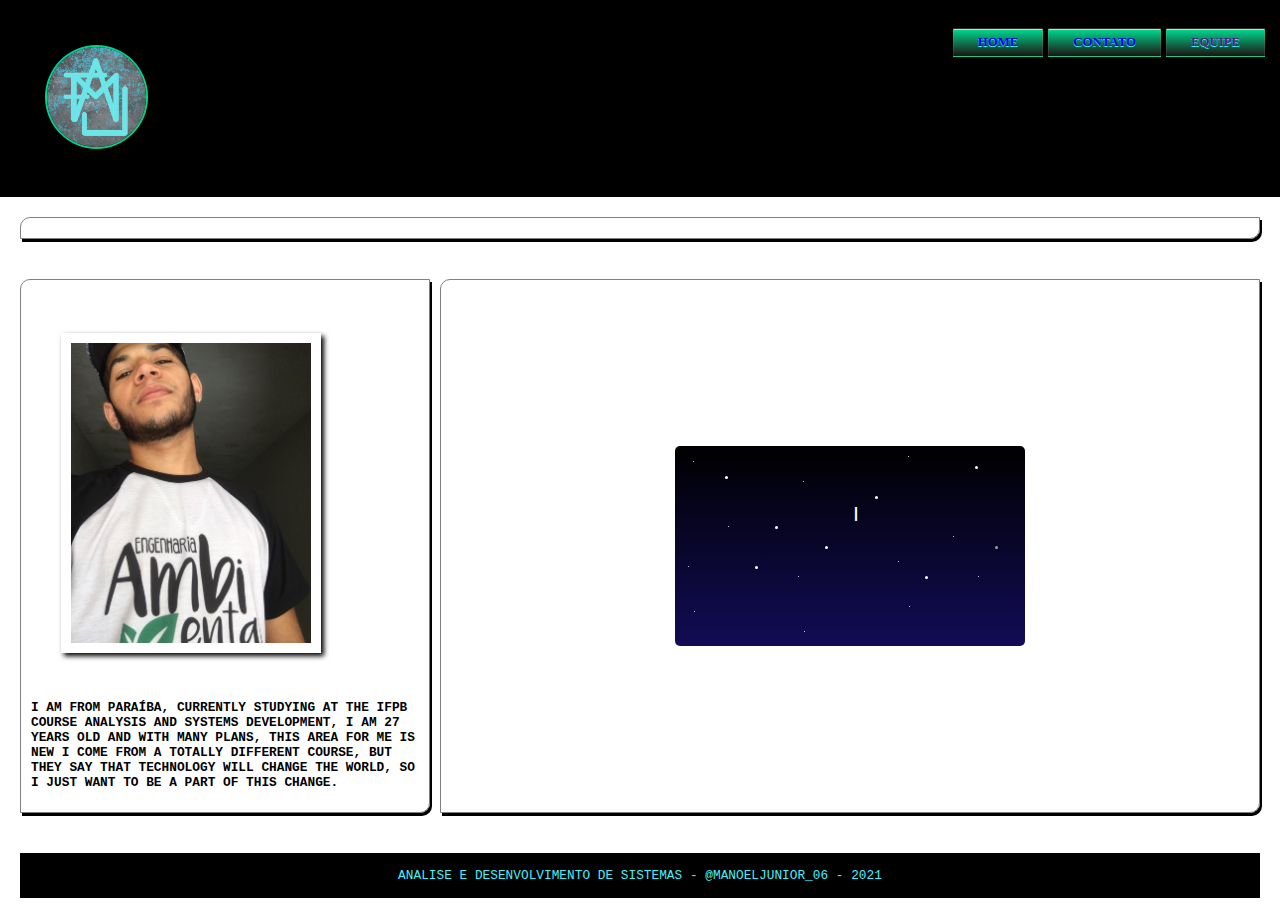
==== index.html @ 71e323c8 "Update index.html" ====
<!DOCTYPE html>
<html lang="en">
  <head>
    <meta charset="UTF-8" />
    <meta name="viewport" content="width=device-width, initial-scale=1.0" />
    <meta http-equiv="X-UA-Compatible" content="ie=edge" />
    <title>Static Template</title>
    <link rel="stylesheet" type="text/css" href="pagina.css" />
  </head>
  <body>
    <div id="menu">
      <div id="logo">
        <img src="img/type3.PNG" />
      </div>
      <div id="navegacao">
        <ul>
          <li class="btn"><a href="index.html"> Home </a></li>
          <li class="btn"><a href="contato.html"> Contato</a></li>
          <li class="btn"><a href="">Equipe</a></li>
        </ul>
      </div>
    </div>
    <div id="grid">
      <div>
        <a></a>
      </div>
    </div>
    <div id="grid-1">
      <div id="conteudo">
        <b>
        <p>Manoel Avelino Ferreira Junior</p>
        <p>06/06/1994</p>
        <p>São Francisco-PB</p>
        </b>
        <p>
          <img src="img/PPCM5891.JPG" />
        </p>
        <p>
          <b>
             I am from Paraíba, currently studying at the IFPB course Analysis and Systems Development,
            I am 27 years old and with many plans, 
            this area for me is new I come from a totally different course,
            but they say that technology will change the world, 
            so I just want to be a part of this change.
          </b>
        </p>
      </div>
      <div id="conteudo-1">
        <div class="container">
          <div class="stars"></div>
          <div class="stars2"></div>
          <h3>
            @manoeljunior_06 amateur developer!
                 follow on instagram
          </h3>
        </div>
      </div>
    </div>
    <footer>
      Analise e Desenvolvimento de Sistemas - @manoeljunior_06 - 2021
    </footer>
    <script>
      function typeWriter(element) {
        const textArray = element.innerHTML.split("");
        element.innerHTML = "";
        textArray.forEach(function (letra, i) {
          setTimeout(() => (element.innerHTML += letra), 80 * i);
        });
      }
      const manoel = document.querySelector("h3");
      typeWriter(manoel);

      typeWriter(document.querySelector("b"));
    </script>
  </body>
</html>
---- pagina.css ----
body {
  margin: 0;
  font-family: sans-serif;
  font-size: 80%;
  font-weight: 500;
  text-transform: uppercase;
  /* letter-spacing: 3px; */
}
body {
  background-image: url("https://jonasmuthoni.com/blog/wp-content/uploads/2021/04/What_is_Information_Technology-1536x838.jpg");
  background-position: top;
  background-repeat: no-repeat;
  background-size: cover;
  background-attachment: fixed;
}

#menu {
  display: flex;
  padding: 15px;
  background-color: black;
  justify-content: space-between;
  color: white;
  grid-template-columns: 3fr 3fr;
}

p{
  font-family: "Courier New", Courier, monospace;
  color: black;
}
@media (max-width: 514px) {
  #menu {
    flex-direction: column;
  }

  #navegacao ul {
    flex-direction: column;
    margin: 0;
    margin-top: 15px;
    gap: 5px;
    padding: 0;
  }
}
#logo img {
  height: 100px;
  height: 100px;
  border-radius: 50%;
  border: 2px solid #00d18b;
}
img {
  max-width: 100%;
  width: auto;
  height: auto;
  margin: 30px;
  padding: 0px;
}

#navegacao {
  color: rgb(0, 0, 0);
}

#navegacao ul {
  list-style: none;
  display: flex;
  gap: 5px;
}

#navegacao ul li {
  /* border: 1px solid red;
  padding: 10px;
  border-radius: 5px; */
  /* width: 150px; */
}
.btn a {
  text-decoration: none;
}

.btn {
  box-shadow: inset 0px 1px 0px 0px #d2dbd6;
  background: linear-gradient(to bottom, #00d18b 5%, #0000001f 100%);
  background-color: #e7938d25;
  /* border-radius: 6px; */
  border: 1px solid #e29e9823;
  display: inline-block;
  color: #ffffff;
  font-family: Cambria, Cochin, Georgia, Times, "Times New Roman", serif;
  /* font-size: 15px; */
  font-weight: bold;
  padding: 6px 24px;
  text-decoration: none;
  text-shadow: 0px 1px 0px #43effc;
  text-align: center;
}
.btn:hover {
  background: linear-gradient(to bottom, #a7292928 5%, #43effc 100%);
  background-color: #43effc;
}
.btn:active {
  position: relative;
  top: 1px;
}

#grid {
  display: grid;
  border-radius: 10px;
  padding: 20px;
  gap: 10px;
}
#grid > div {
  background-color: rgba(255, 255, 255, 0.8);
  padding: 10px;
  border: 1px solid gray;
  border-radius: 10px 0px 10px 0px;
  box-shadow: 2px 3px #000;
}

#grid-1 {
  display: grid;
  border-radius: 10px;
  padding: 20px;
  gap: 10px;
  grid-template-columns: 5fr 10fr;
}

@media (max-width: 768px) {
  #grid-1 {
    grid-template-columns: 1fr;
    grid-template-rows: 1fr 1fr;
  }
}

#grid-1 > div {
  background-color: rgba(255, 255, 255, 0.8);
  padding: 10px;
  border: 1px solid gray;
  border-radius: 10px 0px 10px 0px;
  box-shadow: 2px 3px #000;
}

#conteudo img {
  max-width: 600px;
  max-height: 300px;
  text-align: center;
  border: 10px solid white;
  box-shadow: 3px 3px 5px #000;
}
#conteudo-1 {
  display: grid;
  text-align: center;
}

.container {
  display: flex;
  margin: auto;
  width: 350px;
  height: 200px;
  background: linear-gradient(0, #120c56, #000000);
  border-radius: 5px;
}
.stars {
  position: relative;
  width: 3px;
  height: 3px;
  border-radius: 50%;
  box-shadow: 50px 30px white, 100px 80px white, 80px 120px white,
    300px 20px white, 250px 130px white, 200px 50px white, 150px 100px white,
    320px 100px rgb(177, 156, 156);
  animation: anim-stars 15s linear infinite;
}
@keyframes anim-stars {
  from {
    transform: translateY(20px);
  }
  to {
    transform: translateY(-20px);
  }
}
.stars::after {
  content: "";
  position: relative;
  top: 150px;
  width: 3px;
  height: 3px;
  border-radius: 50%;
  box-shadow: 50px 30px white, 100px 80px white, 80px 120px white,
    300px 20px white, 250px 130px white, 200px 50px white, 150px 100px white,
    320px 100px white;
}
.stars2 {
  position: relative;
  width: 1px;
  height: 1px;
  border-radius: 50%;
  box-shadow: 15px 15px white, 125px 35px white, 50px 80px white,
    10px 120px white, 275px 90px white, 230px 10px white, 120px 130px white,
    300px 130px white, 220px 115px white;
  animation: anim-stars 20s linear infinite;
}
.stars2::after {
  content: " ";
  position: absolute;
  top: 150px;
  width: 1px;
  height: 1px;
  border-radius: 50%;
  box-shadow: 15px 15px white, 125px 35px white, 50px 80px white,
    10px 120px white, 275px 90px white, 230px 10px white, 120px 130px white,
    300px 130px white, 220px 115px white;
}

h3 {
  max-width: 480px;
  text-align: center;
  justify-content: center;
  margin: 60px auto;
  font-family: "Courier New", Courier, monospace;
  color: white;
}
h3::after {
  content:"|";
  opacity: 1;
  margin-left: 8px;
  display: inline-block;
  animation: blink.7s infinite;
}
@keyframes blink {
  0%,
  100% {
    opacity: 1;
  }
  50% {
    opacity: 0;
  }
}

footer {
  font-family: "Courier New", Courier, monospace;
  text-align: center;
  margin: 20px;
  padding: 15px;
  color: #43effc;
  background-color: black;
}
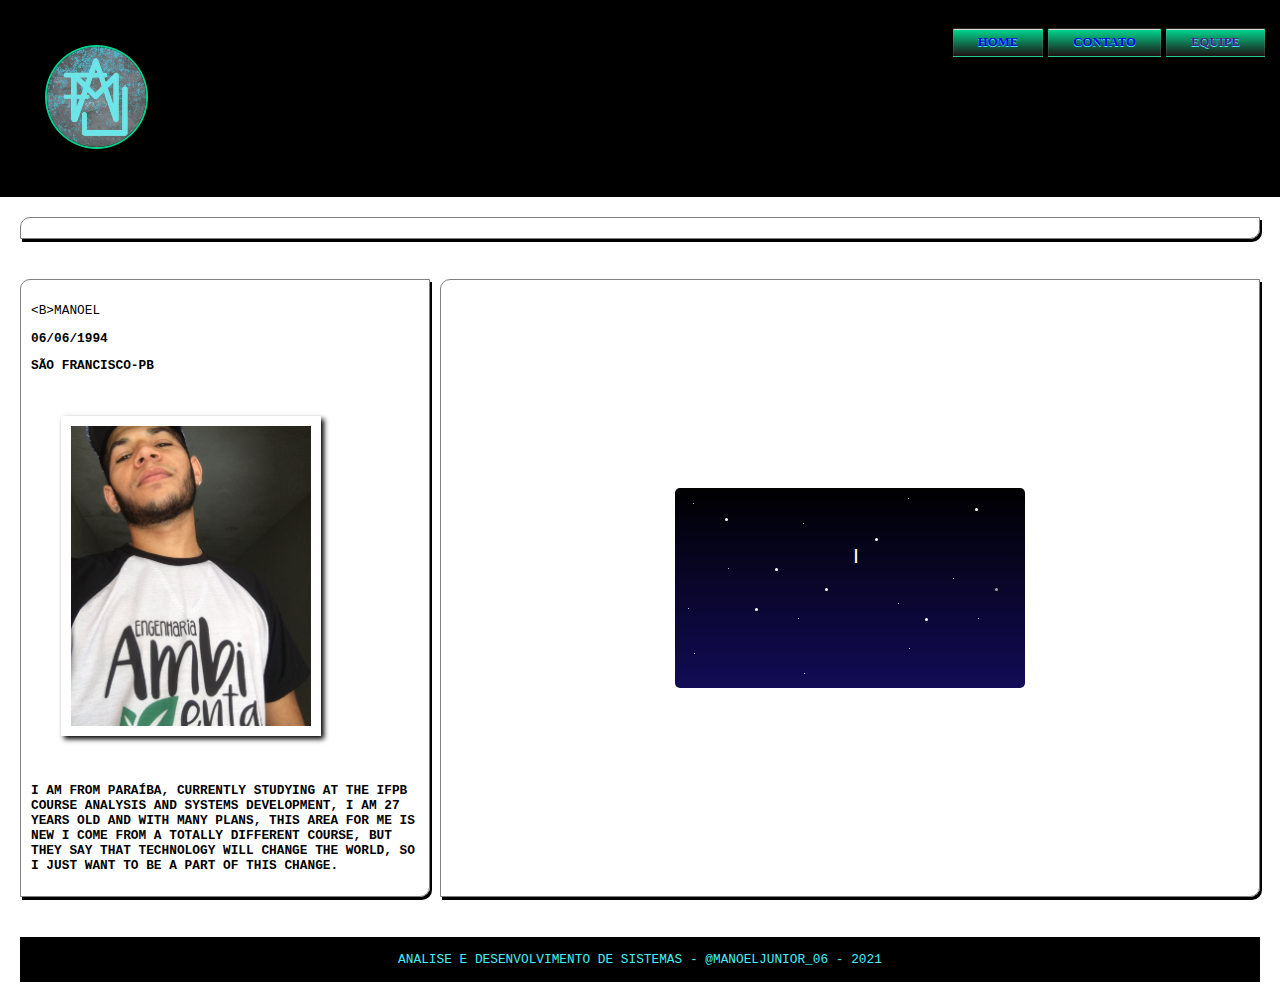
==== commit 1321fec6: "Update index.html" ====
--- a/index.html
+++ b/index.html
@@ -27,10 +27,10 @@
     </div>
     <div id="grid-1">
       <div id="conteudo">
-        <b>
-        <p>Manoel Avelino Ferreira Junior</p>
-        <p>06/06/1994</p>
-        <p>São Francisco-PB</p>
+        
+        <p><b>Manoel Avelino Ferreira Junior</b></p>
+        <p><b>06/06/1994</b></p>
+        <p><b>São Francisco-PB</b></p>
         </b>
         <p>
           <img src="img/PPCM5891.JPG" />
@@ -70,7 +70,7 @@
       const manoel = document.querySelector("h3");
       typeWriter(manoel);
 
-      typeWriter(document.querySelector("b"));
+      typeWriter(document.querySelector("p"));
     </script>
   </body>
 </html>
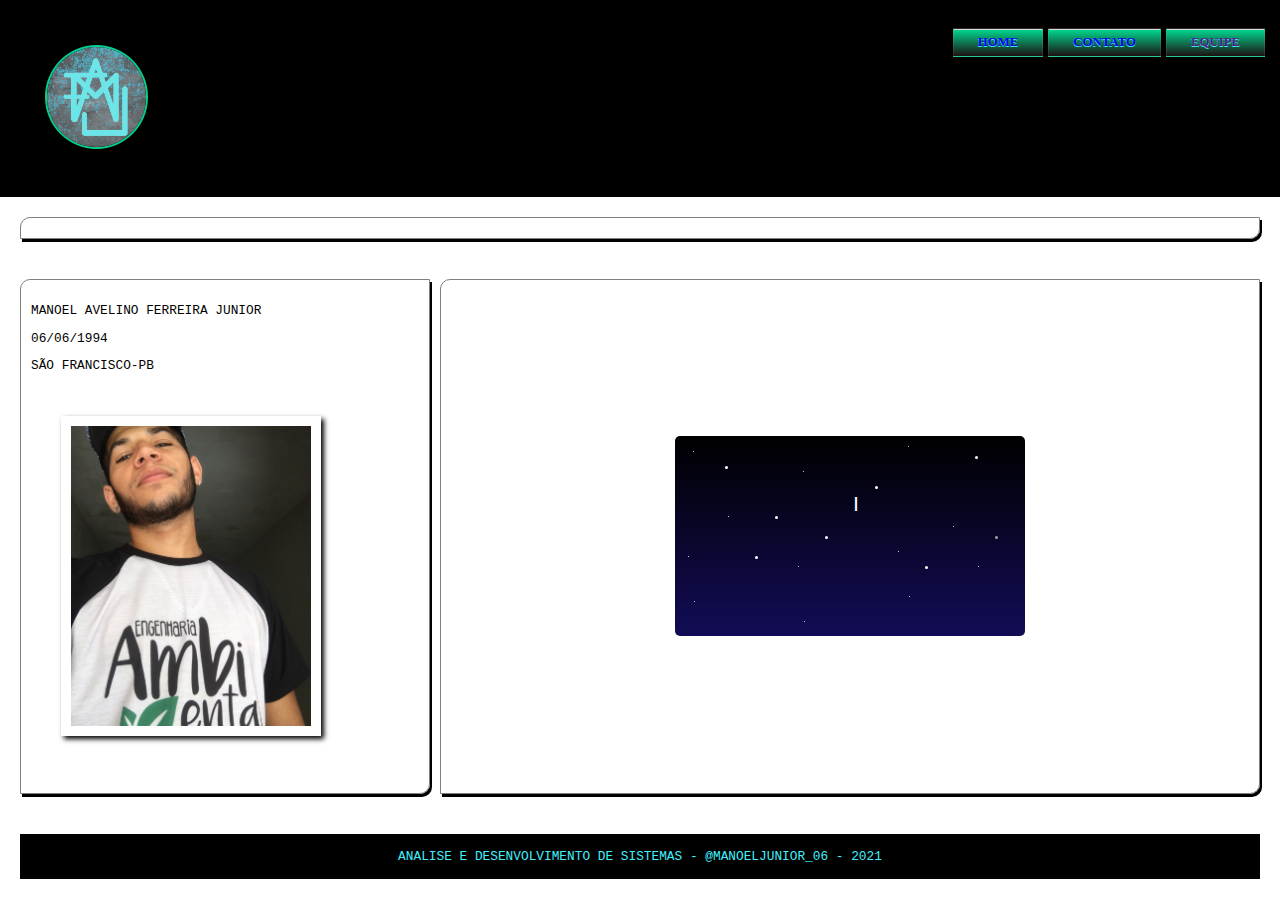
==== commit 8119f34e: "Update index.html" ====
--- a/index.html
+++ b/index.html
@@ -28,10 +28,10 @@
     <div id="grid-1">
       <div id="conteudo">
         
-        <p><b>Manoel Avelino Ferreira Junior</b></p>
-        <p><b>06/06/1994</b></p>
-        <p><b>São Francisco-PB</b></p>
-        </b>
+        <p>Manoel Avelino Ferreira Junior</p>
+        <p>06/06/1994</p>
+        <p>São Francisco-PB</p>
+      
         <p>
           <img src="img/PPCM5891.JPG" />
         </p>
@@ -70,7 +70,7 @@
       const manoel = document.querySelector("h3");
       typeWriter(manoel);
 
-      typeWriter(document.querySelector("p"));
+      typeWriter(document.querySelector("b"));
     </script>
   </body>
 </html>
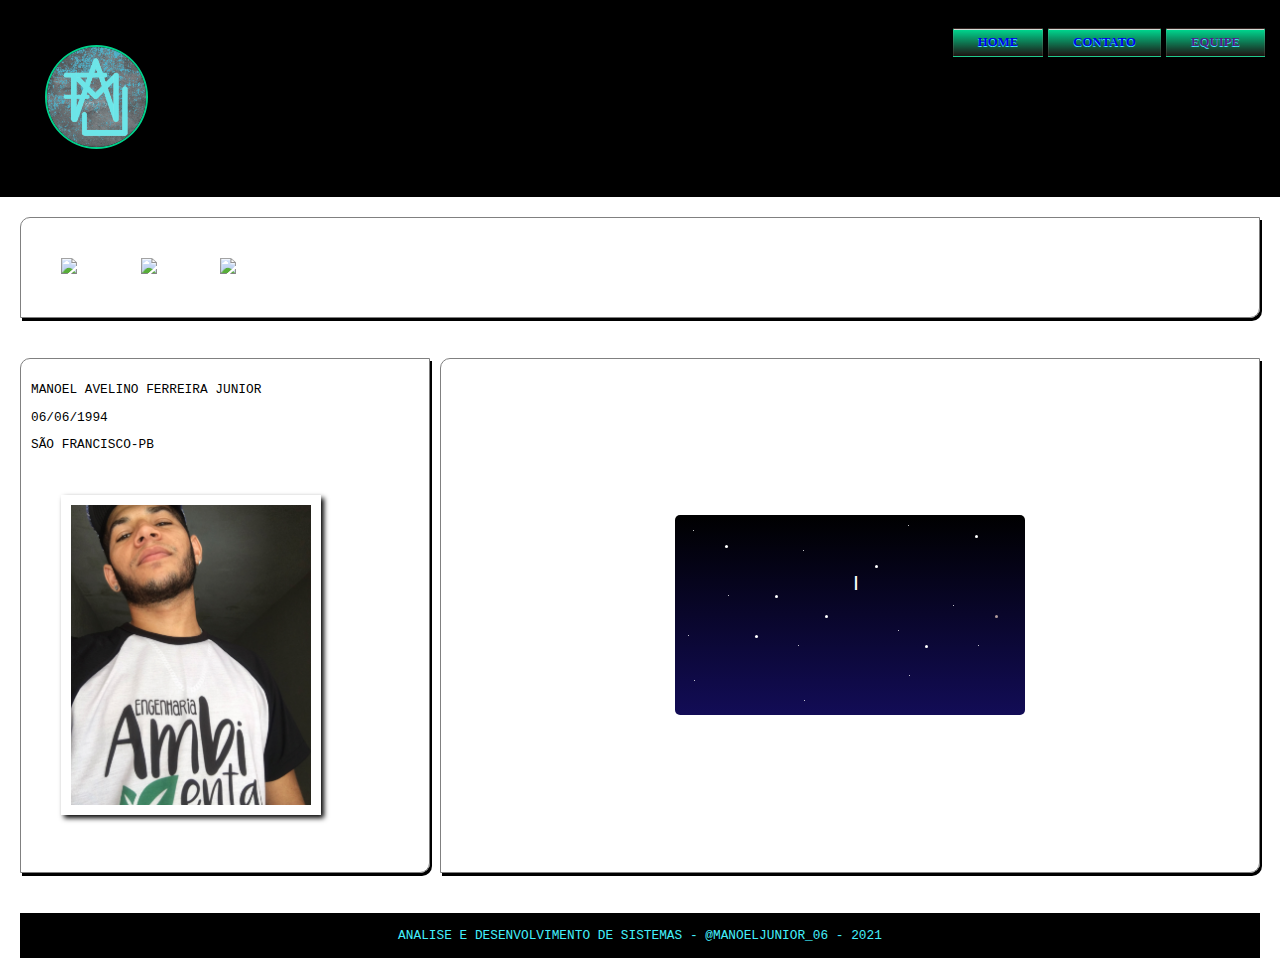
==== commit dbfc3b9b: "Update index.html" ====
--- a/index.html
+++ b/index.html
@@ -22,7 +22,15 @@
     </div>
     <div id="grid">
       <div>
-        <a></a>
+        <img
+          src="https://img.shields.io/badge/manoeljunior96592-facebook-blue"
+        />
+        <img
+          src="https://img.shields.io/badge/ManoelAFJr-GitHub-white"
+        />
+        <img
+          src="https://img.shields.io/badge/%40manoeljunior__06-instagram-red"
+        />
       </div>
     </div>
     <div id="grid-1">
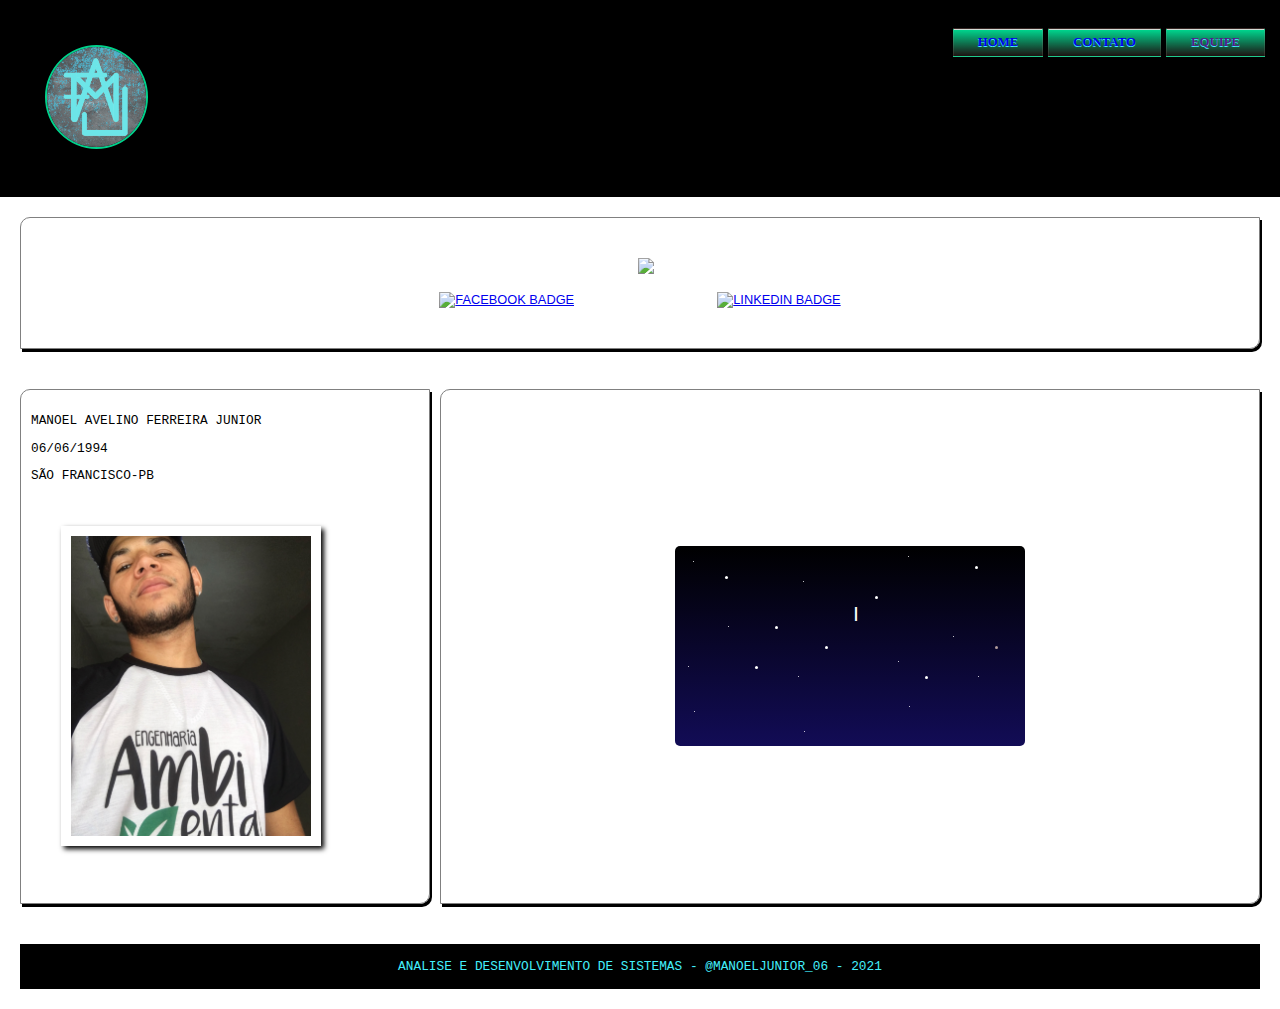
==== commit ccf5c28e: "Update index.html" ====
--- a/index.html
+++ b/index.html
@@ -21,16 +21,12 @@
       </div>
     </div>
     <div id="grid">
-      <div>
-        <img
-          src="https://img.shields.io/badge/manoeljunior96592-facebook-blue"
-        />
+      <div class="redes">
+        <a href = "https://www.facebook.com/manoel.junior.96592;show_switched_toast=0&amp;show_switched_tooltip=0&amp;show_podcast_settings=0" rel="nofollow"><img alt="Facebook Badge" src="https://img.shields.io/badge/Facebook-0000FF?style=for-the-badge&amp;logo=facebook&amp;logoColor=white" ></a>
         <img
           src="https://img.shields.io/badge/ManoelAFJr-GitHub-white"
         />
-        <img
-          src="https://img.shields.io/badge/%40manoeljunior__06-instagram-red"
-        />
+        <a href = "https://www.linkedin.com/in/manoel-a-f-junior-2632a3207/;show_switched_toast=0&amp;show_switched_tooltip=0&amp;show_podcast_settings=0" rel="nofollow"> <img alt="linkedin Badge"  src="https://img.shields.io/badge/linkedin-1877F2?style=for-the-badge&amp;logo=linkedin&amp;logoColor=white"></a>
       </div>
     </div>
     <div id="grid-1">
--- a/pagina.css
+++ b/pagina.css
@@ -112,6 +112,9 @@
   border-radius: 10px 0px 10px 0px;
   box-shadow: 2px 3px #000;
 }
+.redes {
+  text-align: center;
+}
 
 #grid-1 {
   display: grid;
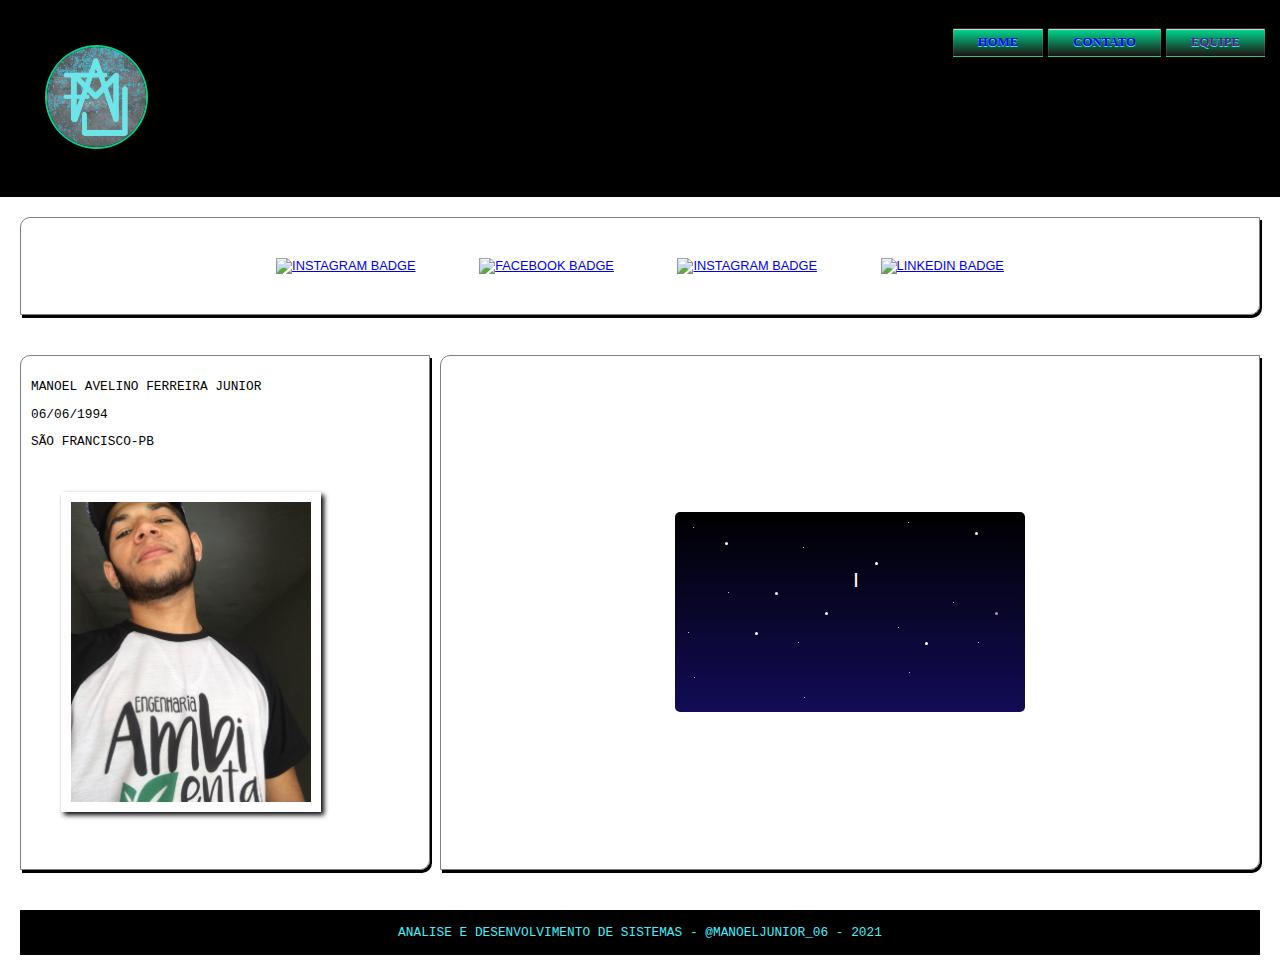
==== commit 0e390b11: "Update index.html" ====
--- a/index.html
+++ b/index.html
@@ -22,10 +22,9 @@
     </div>
     <div id="grid">
       <div class="redes">
+        <a href = "https://github.com/ManoelAFJr;show_switched_toast=0&amp;show_switched_tooltip=0&amp;show_podcast_settings=0" rel="nofollow"> <img alt="instagram Badge"  src="https://img.shields.io/badge/github-171515?style=for-the-badge&amp;logo=github&amp;logoColor=white"></a>
         <a href = "https://www.facebook.com/manoel.junior.96592;show_switched_toast=0&amp;show_switched_tooltip=0&amp;show_podcast_settings=0" rel="nofollow"><img alt="Facebook Badge" src="https://img.shields.io/badge/Facebook-0000FF?style=for-the-badge&amp;logo=facebook&amp;logoColor=white" ></a>
-        <img
-          src="https://img.shields.io/badge/ManoelAFJr-GitHub-white"
-        />
+        <a href = "https://www.instagram.com/manoeljunior_06;show_switched_toast=0&amp;show_switched_tooltip=0&amp;show_podcast_settings=0" rel="nofollow"> <img alt="instagram Badge"  src="https://img.shields.io/badge/instagram-BB5e56?style=for-the-badge&amp;logo=instagram&amp;logoColor=white"></a>
         <a href = "https://www.linkedin.com/in/manoel-a-f-junior-2632a3207/;show_switched_toast=0&amp;show_switched_tooltip=0&amp;show_podcast_settings=0" rel="nofollow"> <img alt="linkedin Badge"  src="https://img.shields.io/badge/linkedin-1877F2?style=for-the-badge&amp;logo=linkedin&amp;logoColor=white"></a>
       </div>
     </div>
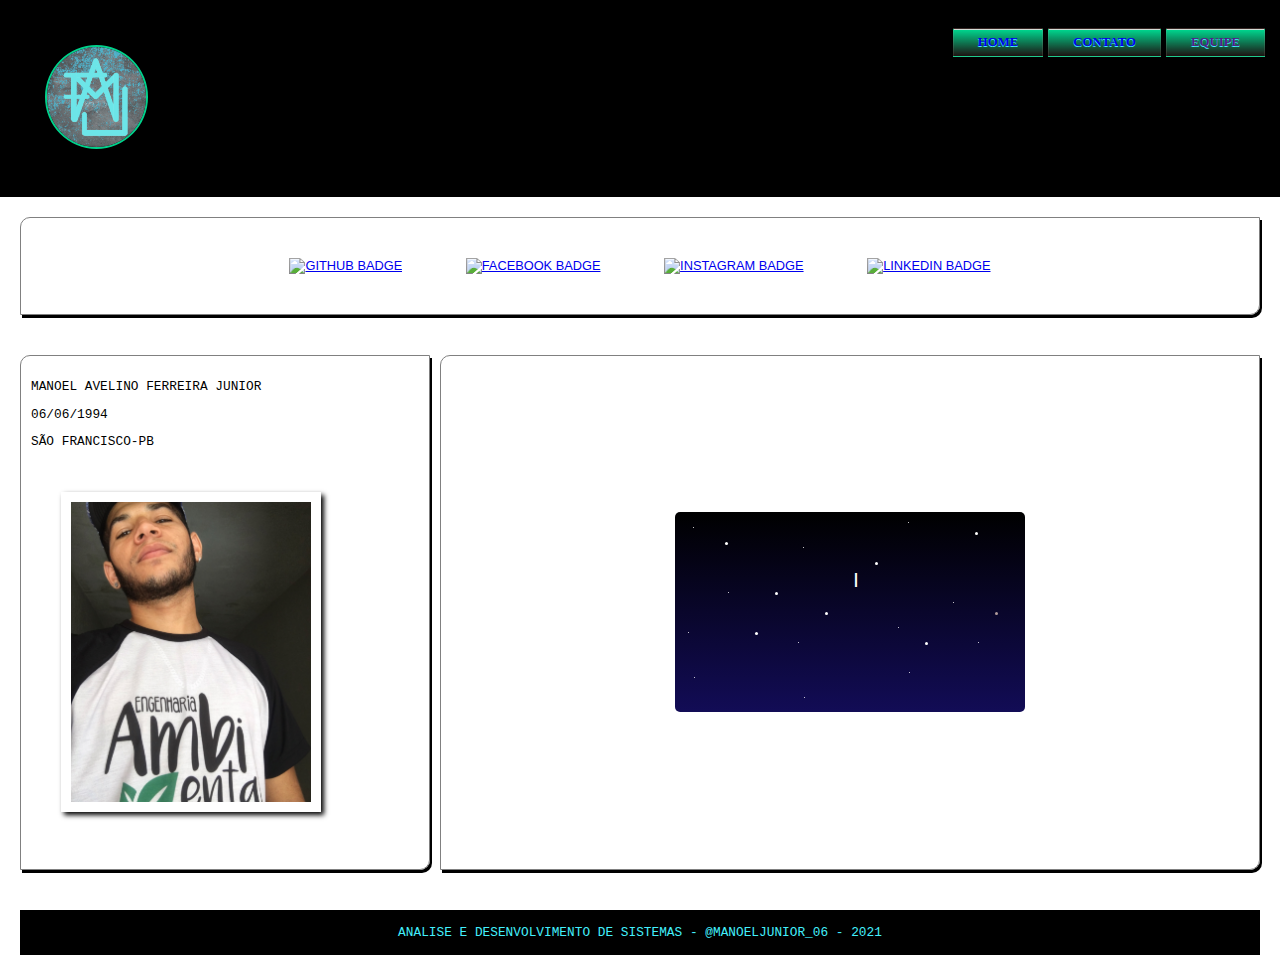
==== commit 7f2b9e29: "Update index.html" ====
--- a/index.html
+++ b/index.html
@@ -22,7 +22,7 @@
     </div>
     <div id="grid">
       <div class="redes">
-        <a href = "https://github.com/ManoelAFJr;show_switched_toast=0&amp;show_switched_tooltip=0&amp;show_podcast_settings=0" rel="nofollow"> <img alt="instagram Badge"  src="https://img.shields.io/badge/github-171515?style=for-the-badge&amp;logo=github&amp;logoColor=white"></a>
+        <a href = "https://github.com/ManoelAFJr;show_switched_toast=0&amp;show_switched_tooltip=0&amp;show_podcast_settings=0" rel="nofollow"> <img alt="GitHub Badge"  src="https://img.shields.io/badge/Github-171515?style=for-the-badge&amp;logo=github&amp;logoColor=white"></a>
         <a href = "https://www.facebook.com/manoel.junior.96592;show_switched_toast=0&amp;show_switched_tooltip=0&amp;show_podcast_settings=0" rel="nofollow"><img alt="Facebook Badge" src="https://img.shields.io/badge/Facebook-0000FF?style=for-the-badge&amp;logo=facebook&amp;logoColor=white" ></a>
         <a href = "https://www.instagram.com/manoeljunior_06;show_switched_toast=0&amp;show_switched_tooltip=0&amp;show_podcast_settings=0" rel="nofollow"> <img alt="instagram Badge"  src="https://img.shields.io/badge/instagram-BB5e56?style=for-the-badge&amp;logo=instagram&amp;logoColor=white"></a>
         <a href = "https://www.linkedin.com/in/manoel-a-f-junior-2632a3207/;show_switched_toast=0&amp;show_switched_tooltip=0&amp;show_podcast_settings=0" rel="nofollow"> <img alt="linkedin Badge"  src="https://img.shields.io/badge/linkedin-1877F2?style=for-the-badge&amp;logo=linkedin&amp;logoColor=white"></a>
